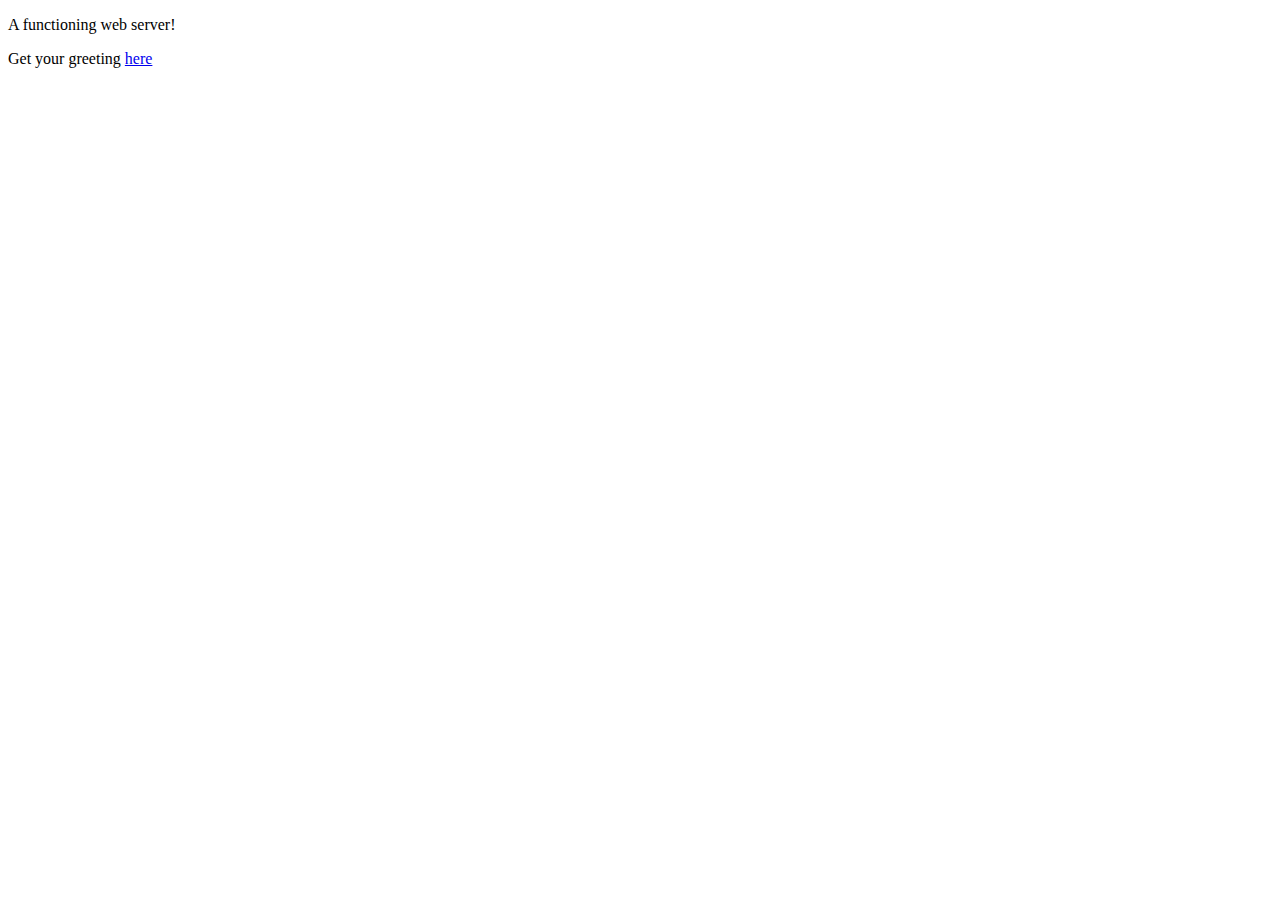
==== src/main/resources/templates/index.html @ 5b1d7f47 "Add demo/instructions for Spring Web and Thymeleaf" ====
<!DOCTYPE HTML>
<html xmlns:th="http://www.thymeleaf.org">
<head>
    <title>Getting Started: Serving Web Content</title>
    <meta http-equiv="Content-Type" content="text/html; charset=UTF-8" />
    <link rel="stylesheet" href="css/index.css">
</head>
<body>
    <p>A functioning web server!</p>
    <p>Get your greeting <a href="/greeting">here</a></p>
</body>
</html>
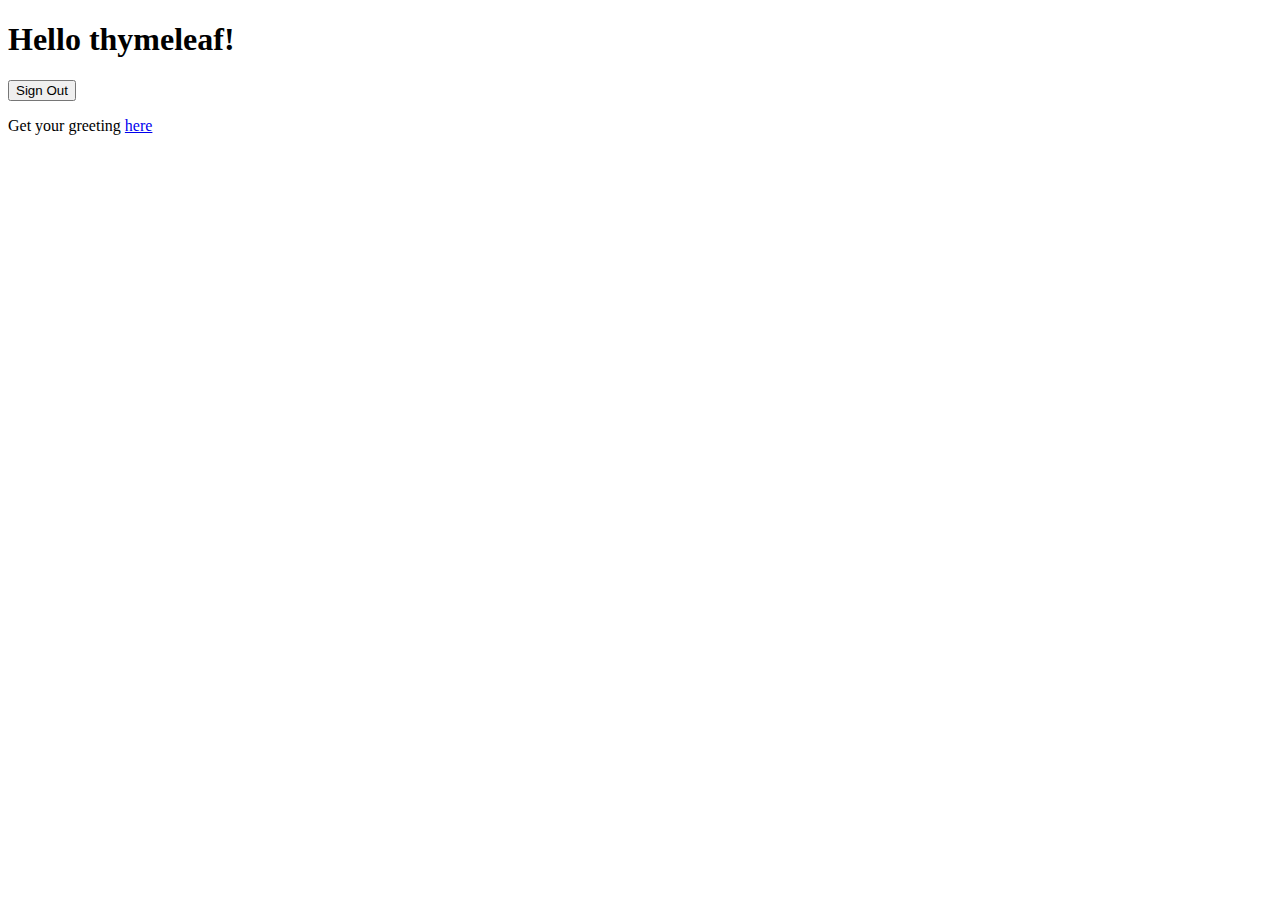
==== commit 3fa4a0d7: "Basic Authentication implementation using hardcoded credentials" ====
--- a/src/main/resources/templates/index.html
+++ b/src/main/resources/templates/index.html
@@ -1,12 +1,16 @@
 <!DOCTYPE HTML>
-<html xmlns:th="http://www.thymeleaf.org">
+<html xmlns:th="http://www.thymeleaf.org"
+      xmlns:sec="https://www.thymeleaf.org/thymeleaf-extras-springsecurity6">
 <head>
     <title>Getting Started: Serving Web Content</title>
     <meta http-equiv="Content-Type" content="text/html; charset=UTF-8" />
     <link rel="stylesheet" href="css/index.css">
 </head>
 <body>
-    <p>A functioning web server!</p>
+    <h1 th:inline="text">Hello <span th:remove="tag" sec:authentication="name">thymeleaf</span>!</h1>
+    <form th:action="@{/logout}" method="post">
+        <input type="submit" value="Sign Out"/>
+    </form>
     <p>Get your greeting <a href="/greeting">here</a></p>
 </body>
 </html>